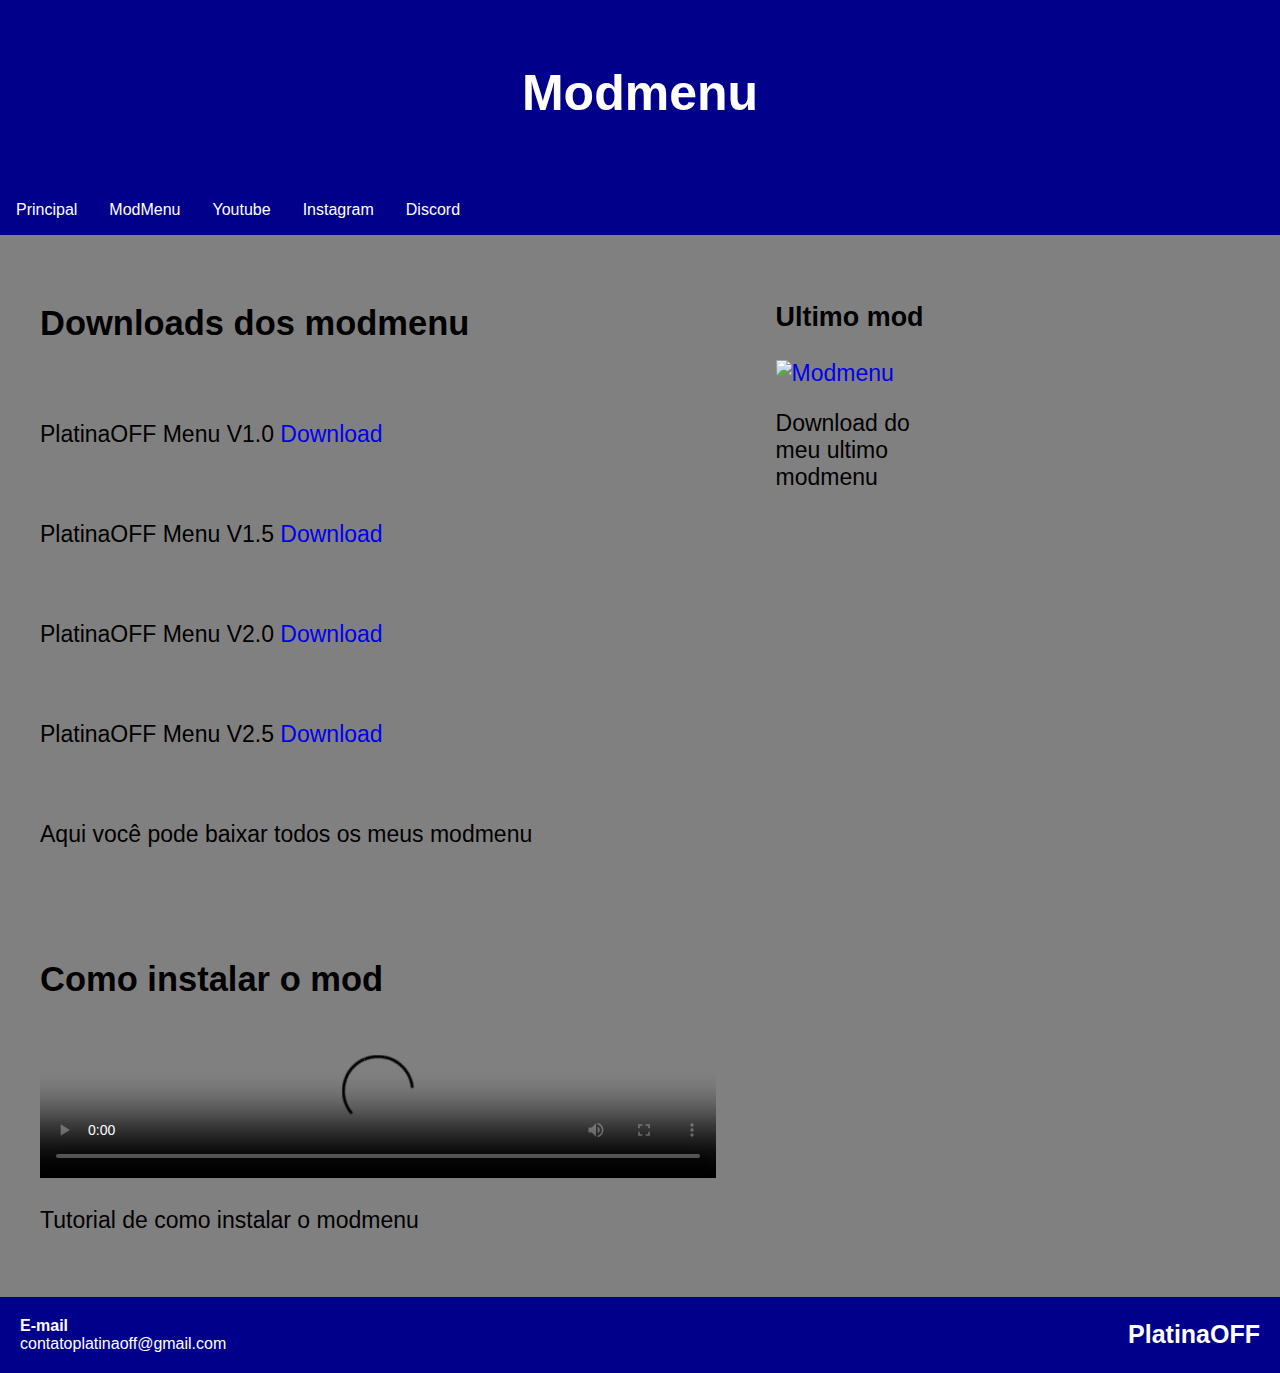
==== modmenu.html @ 878113e5 "Add files via upload" ====
<!DOCTYPE html>
<html lang="pt-br">
<head>
    <meta charset="UTF-8">
    <meta http-equiv="X-UA-Compatible" content="IE=edge">
    <meta name="viewport" content="width=device-width, initial-scale=1.0">
    <title>ModMenu</title>
    <link rel='icon' type='image/ico' href='favicon.ico'>
    <link rel='stylesheet' type='text/css' href='style.css'>

</head>
<body>
    <header>
        <h1>Modmenu</h1>
    </header>

    <nav>
        <ul>
            <li><a href="index.html">Principal</a></li>
            <li><a href="#">ModMenu</a></li>
            <li><a href="https://www.youtube.com/@platinaofc" target="_blank">Youtube</a></li>
            <li><a href="https://www.instagram.com/quaresma._011/" target="_blank">Instagram</a></li>
            <li><a href="https://discord.gg/rG5VYNVHjb" target="_blank">Discord</a></li>
        </ul>
    </nav>
    <div class="row">

        <section>
            <article class="card">

                <h2>Downloads dos modmenu</h2><br>

                <p>PlatinaOFF Menu V1.0 <a href="https://www.mediafire.com/file/s5atfmy8jr8dea5/PlatinaOFF_Menu_V1.0.rar/file" target="_blank">Download</a></p><br>

                <p>PlatinaOFF Menu V1.5 <a href="https://www.mediafire.com/file/gipfg9irlh03w5f/PlatinaOFF_Menu_V1.5.rar/file" target="_blank">Download</a></p><br>

                <p>PlatinaOFF Menu V2.0 <a href="https://www.mediafire.com/file/i0zby45qahzlvqm/PlatinaOFF_Menu_V2.0.rar/file" target="_blank">Download</a></p><br>

                <p>PlatinaOFF Menu V2.5 <a href="https://www.mediafire.com/file/v0khroin265rzz1/PlatinaOFF_Menu_V2.5.rar/file" target="_blank">Download</a></p><br>

                <p>Aqui você pode baixar todos os meus modmenu</p>

                
            </article>

            <article class="card">
                <h2>Como instalar o mod</h2>
                <video width="100%" poster="./Imagens/gta.png" controls>
                    <source src="./Videos/Gta.mp4" type="video/mp4">
                    <source src="./Videos/Gta.ogv.ogv" type="video/ogg">
                    Video não é suportado pelo navegador
                </video>

                

                <p>Tutorial de como instalar o modmenu</p>

            </article>
        </section>

        <aside>
            <article class="card">
                <h3>Ultimo mod</h3>
                <a href="https://www.mediafire.com/file/v0khroin265rzz1/PlatinaOFF_Menu_V2.5.rar/file" target="_blank"><img src="Imagens/modmenu.png" alt="Modmenu" width="100%"></a>
                <p>Download do meu ultimo modmenu</p>
            </article>
        </aside>
    </div>
    <footer>
        <dl>
            <dt>E-mail</dt>
            <dd>contatoplatinaoff@gmail.com</dd>
        </dl>

        <p>PlatinaOFF</p>
    </footer>

</body>
</html>
---- style.css ----
* {
    box-sizing: border-box;
}

body {
    font-family: Arial, Helvetica, sans-serif;
    margin: 0;
    background-color: gray;
}

header {
    text-align: center;
    background: darkblue; 
    padding: 30px;
}

header h1 {
    font-size: 50px;
    color: white;
}

nav ul {
    list-style-type: none;
    background-color: darkblue;
    overflow: hidden;
    margin: 0;
    padding: 0;
}

nav a {
    color: white;
    text-decoration: none;
    padding: 16px;
    display: block;
}

nav li {
    float: left;
}

nav a:hover {
    background-color: white;
    color: darkblue;
}

.row {
    padding: 0 20px;
    display: table;
}

section {
    float: left;
    width: 75%;
}

aside {
    float: left;
    width: 25%;
    padding-left: 20px;  
}

.card {
    background-color: gray;
    padding: 20px;
    margin-top: 20px;
    font-size: 23px;
}

footer {
    padding: 20px;
    background: darkblue;
    color: white;
    margin-top: 20px;
    display: table;
    width: 100%;
}

footer dl, footer p {
    display: table-cell;
    vertical-align: middle;
}

footer dt {
    font-weight: bold;
}

footer dd {
    margin-left: 0;
}

footer p {
    text-align: right;
    font-weight: bold;
    font-size: 25px;
}

a {
    text-decoration: none;
}

@media screen and (max-width: 768px) {
    section, aside {
        width: 100%;
        padding: 0;
    }
}

@media screen and (max-width: 600px) {
    nav li {
        float: none;
        text-align: center;
        width: 100%; 
    }
}
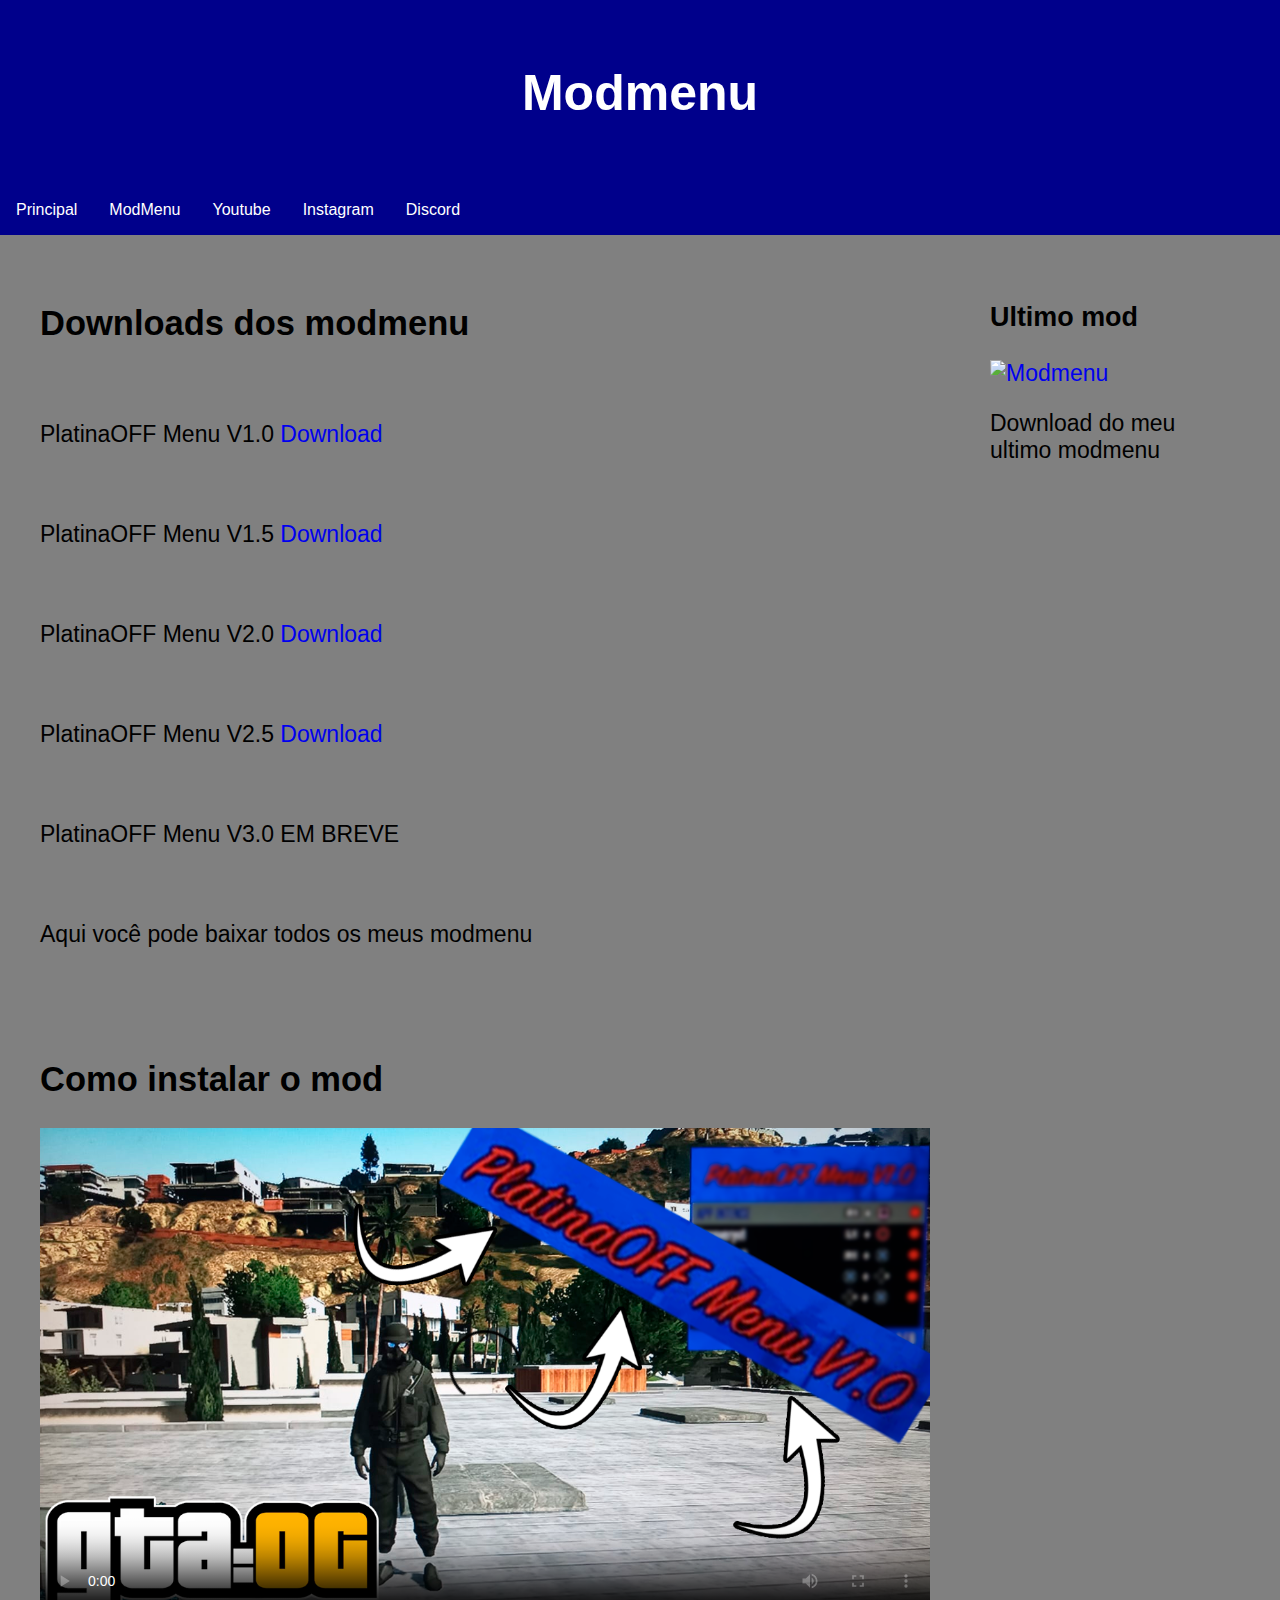
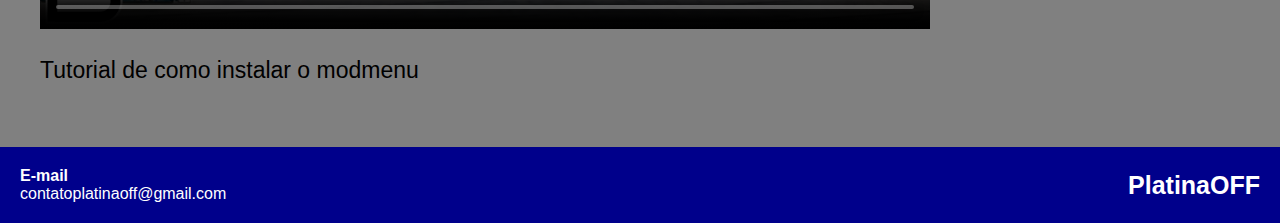
==== commit 146dd35c: "Add files via upload" ====
--- a/modmenu.html
+++ b/modmenu.html
@@ -38,6 +38,8 @@
 
                 <p>PlatinaOFF Menu V2.5 <a href="https://www.mediafire.com/file/v0khroin265rzz1/PlatinaOFF_Menu_V2.5.rar/file" target="_blank">Download</a></p><br>
 
+                <p>PlatinaOFF Menu V3.0 EM BREVE</p><br>
+
                 <p>Aqui você pode baixar todos os meus modmenu</p>
 
                 
@@ -47,7 +49,6 @@
                 <h2>Como instalar o mod</h2>
                 <video width="100%" poster="./Imagens/gta.png" controls>
                     <source src="./Videos/Gta.mp4" type="video/mp4">
-                    <source src="./Videos/Gta.ogv.ogv" type="video/ogg">
                     Video não é suportado pelo navegador
                 </video>
 
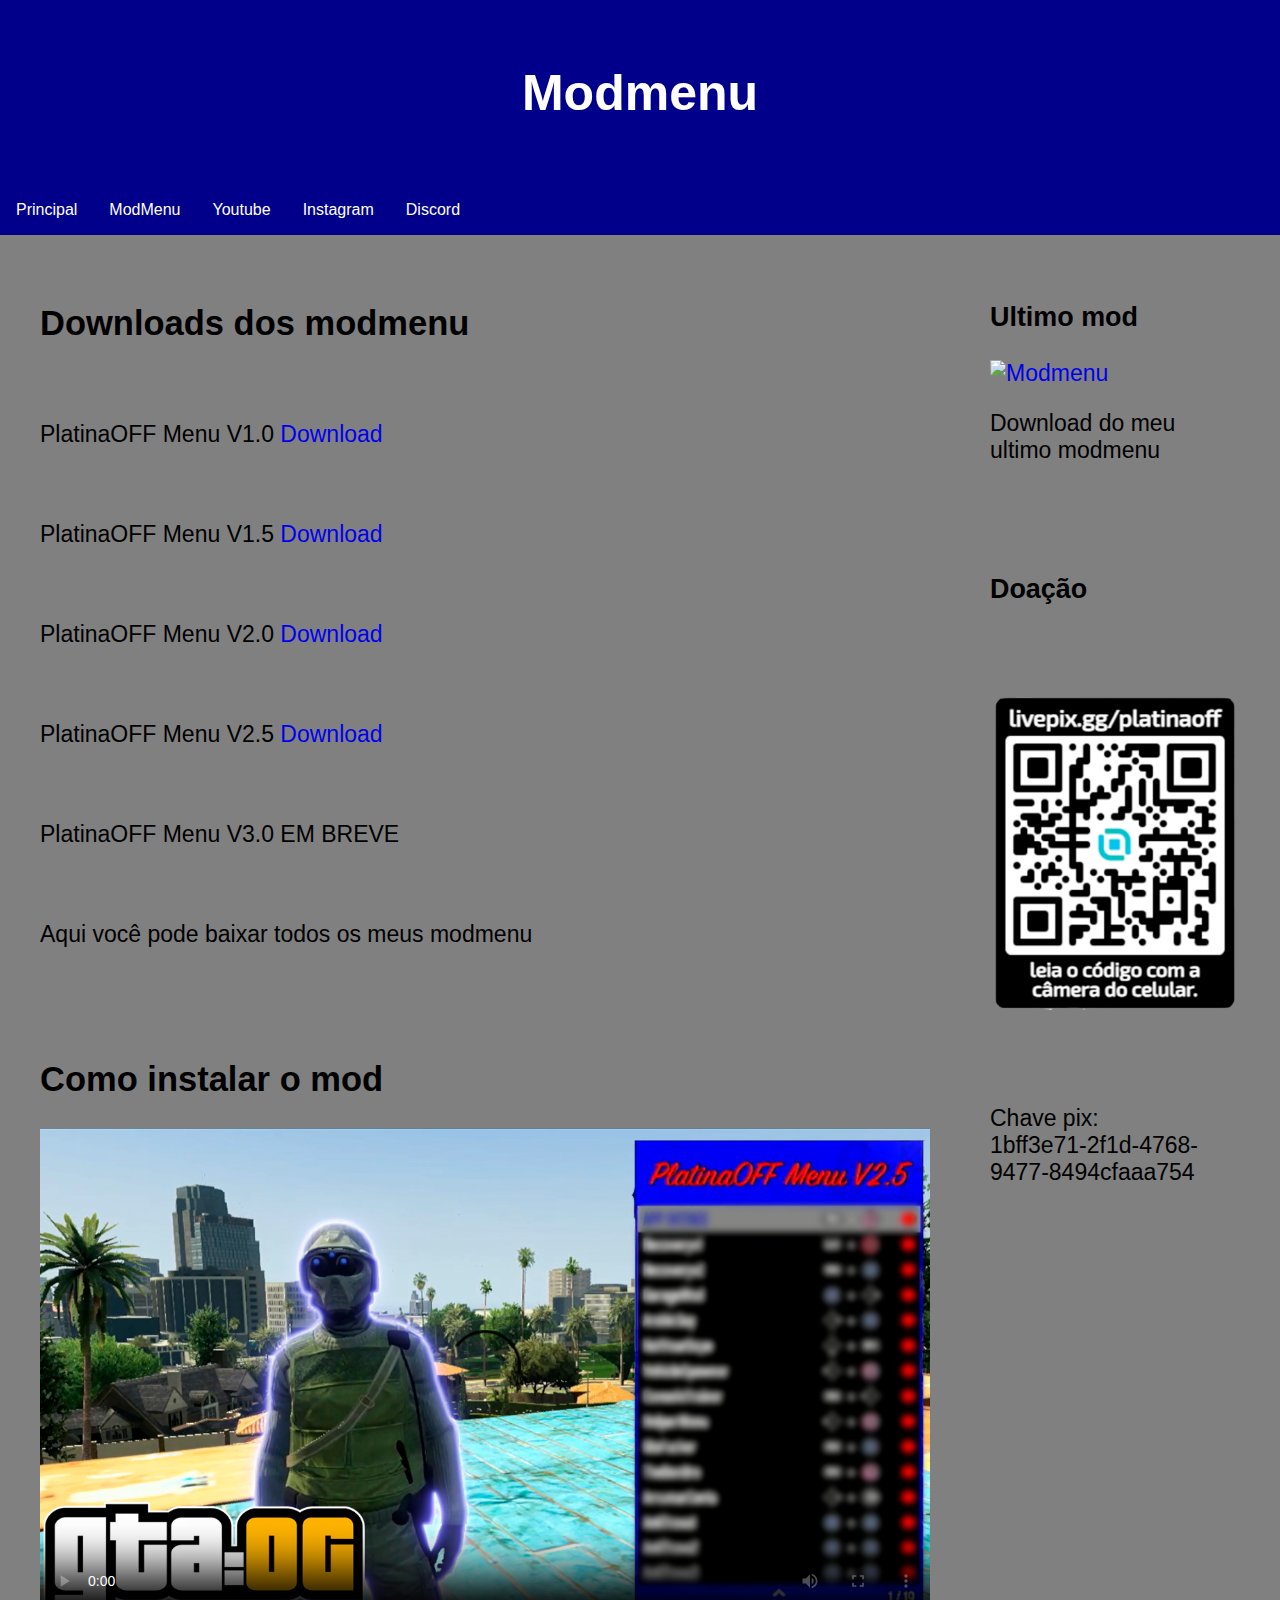
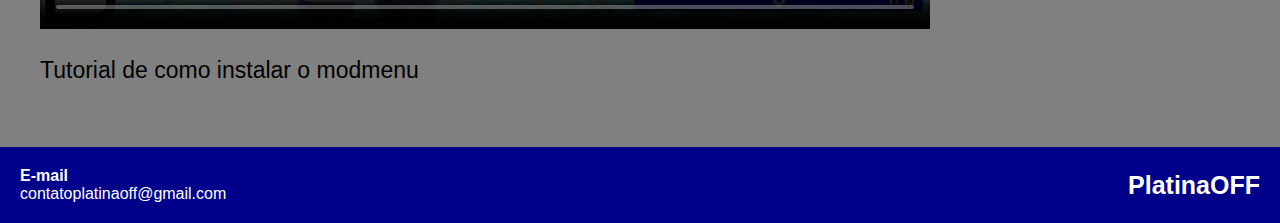
==== commit 011837b9: "Add files via upload" ====
--- a/modmenu.html
+++ b/modmenu.html
@@ -65,6 +65,13 @@
                 <a href="https://www.mediafire.com/file/v0khroin265rzz1/PlatinaOFF_Menu_V2.5.rar/file" target="_blank"><img src="Imagens/modmenu.png" alt="Modmenu" width="100%"></a>
                 <p>Download do meu ultimo modmenu</p>
             </article>
+
+            <article class="card">
+                <h3>Doação</h3>
+                <a href="https://livepix.gg/platinaoff" target="_blank"><img src="Imagens/QRCode.png" alt="Doação" width="100%"></a>
+                <p>Chave pix: <br>
+                    1bff3e71-2f1d-4768-9477-8494cfaaa754</p>
+            </article>
         </aside>
     </div>
     <footer>
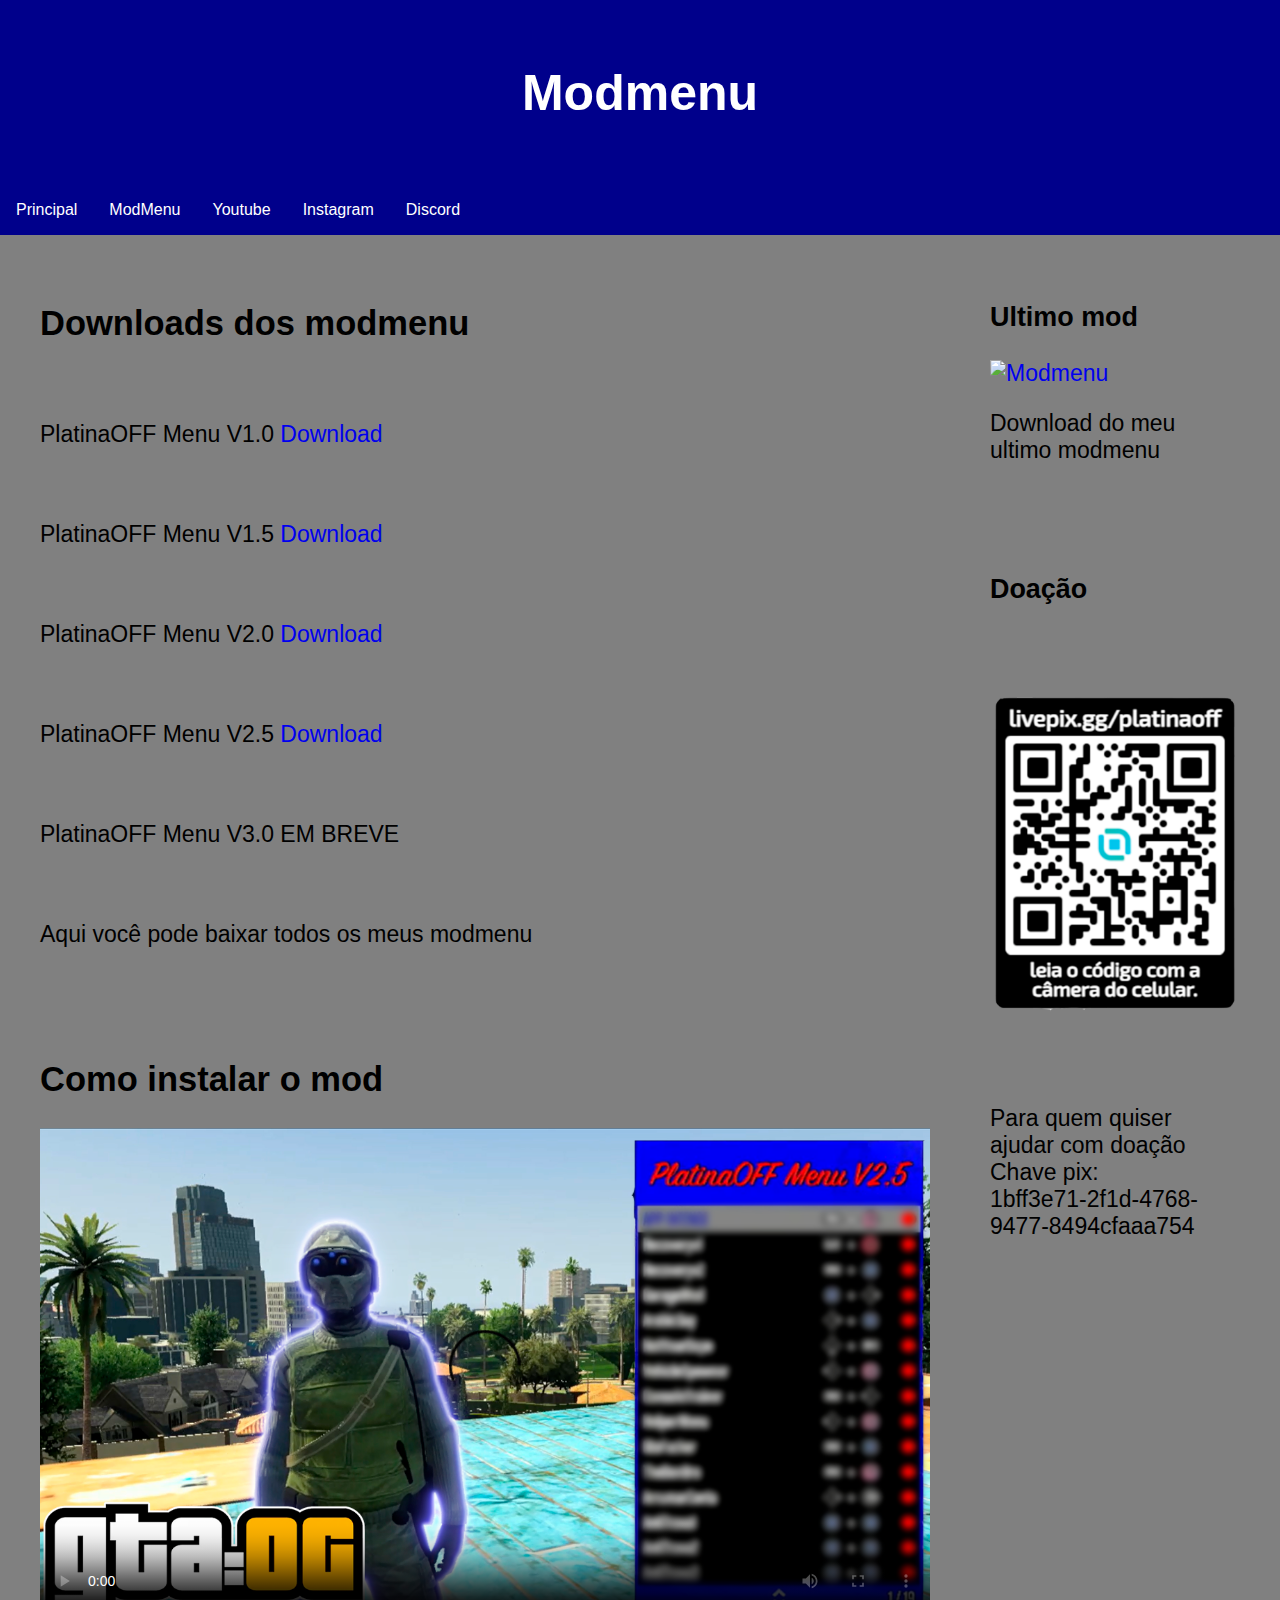
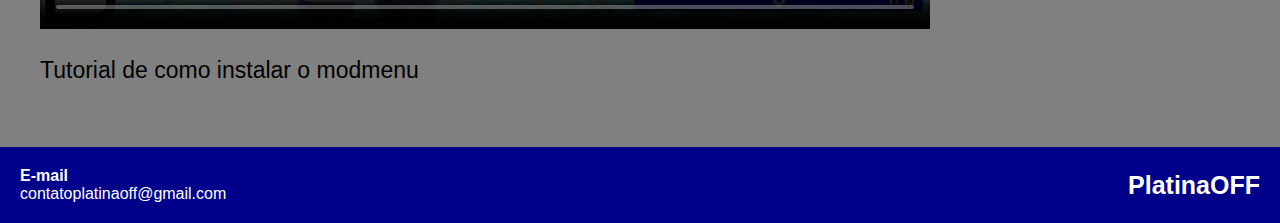
==== commit 0c54b448: "Add files via upload" ====
--- a/modmenu.html
+++ b/modmenu.html
@@ -69,7 +69,7 @@
             <article class="card">
                 <h3>Doação</h3>
                 <a href="https://livepix.gg/platinaoff" target="_blank"><img src="Imagens/QRCode.png" alt="Doação" width="100%"></a>
-                <p>Chave pix: <br>
+                <p>Para quem quiser ajudar com doação <br> Chave pix: <br>
                     1bff3e71-2f1d-4768-9477-8494cfaaa754</p>
             </article>
         </aside>
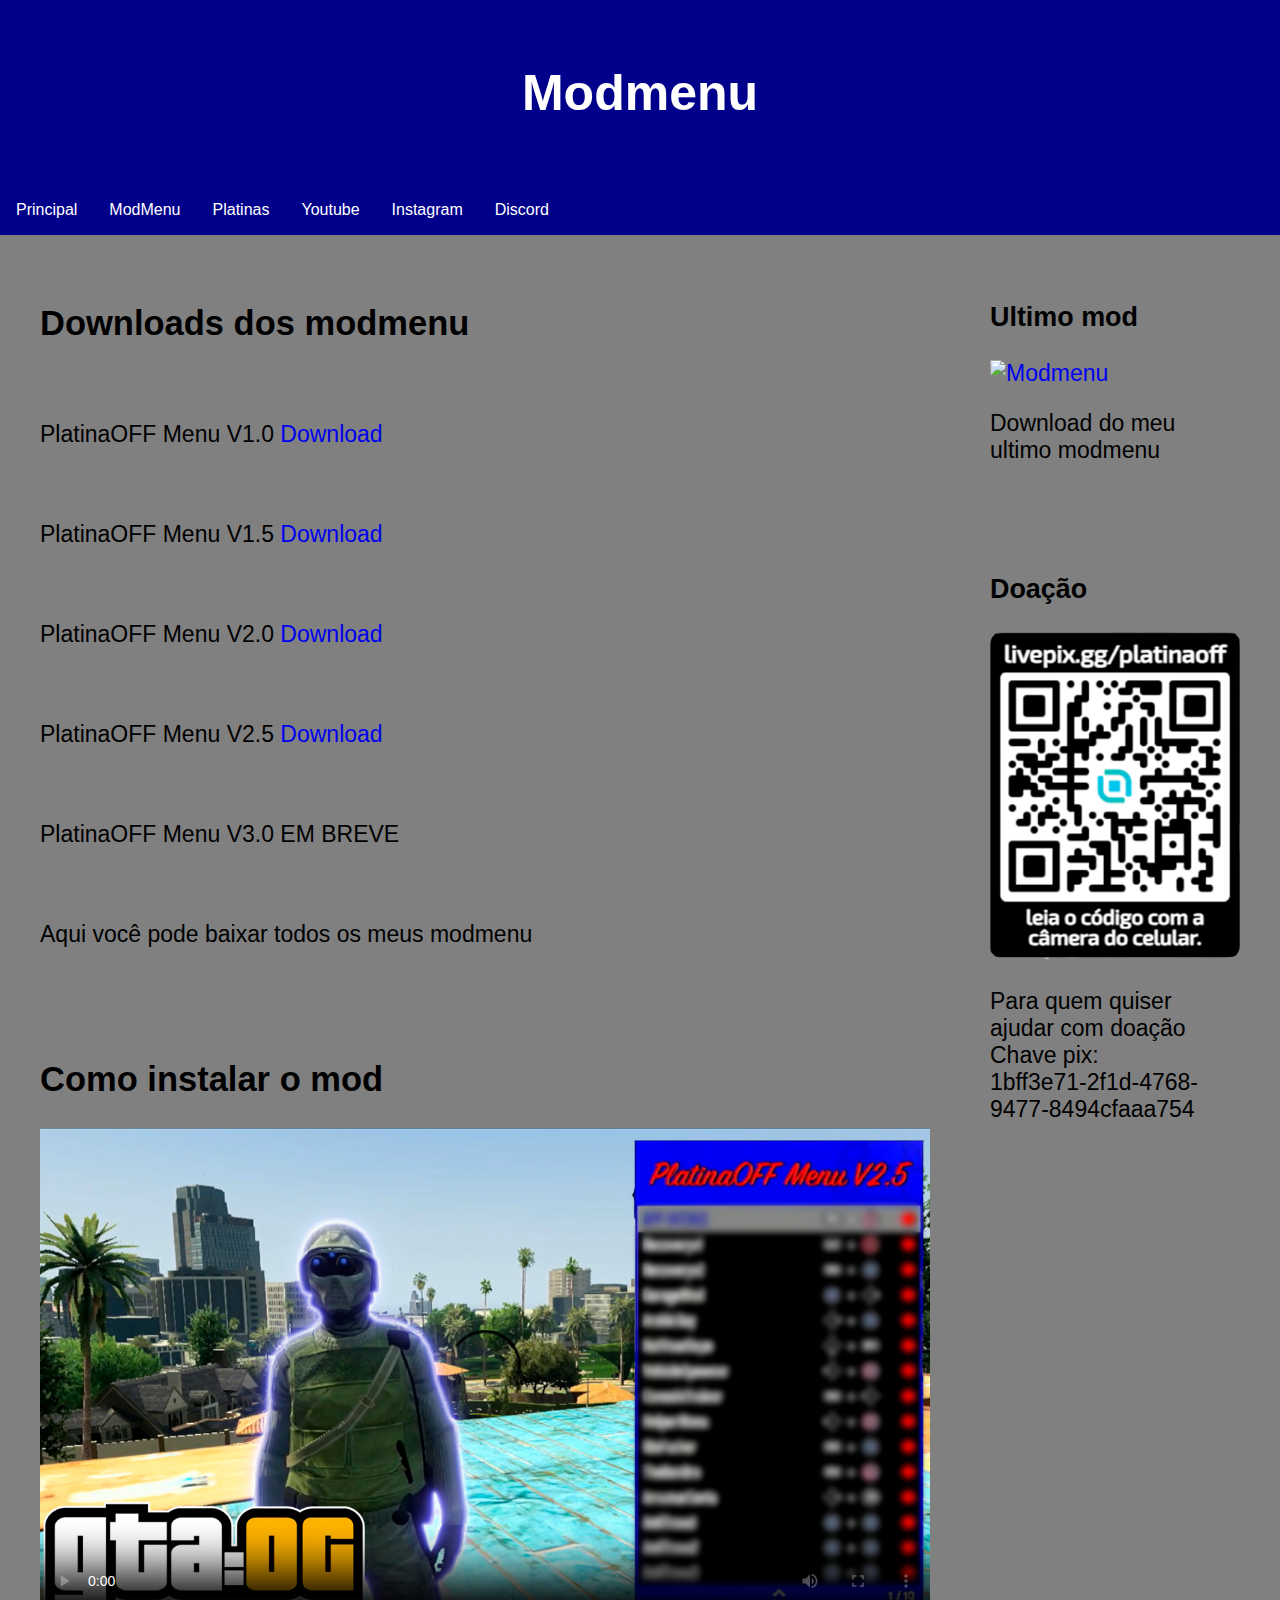
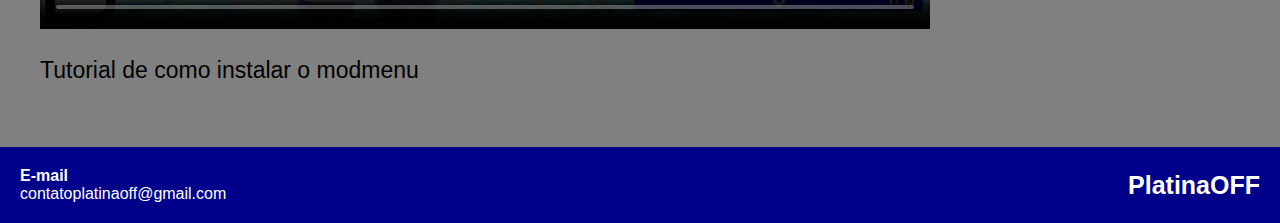
==== commit 20d846ef: "Add files via upload" ====
--- a/modmenu.html
+++ b/modmenu.html
@@ -18,6 +18,7 @@
         <ul>
             <li><a href="index.html">Principal</a></li>
             <li><a href="#">ModMenu</a></li>
+            <li><a href="platinas.html">Platinas</a></li>
             <li><a href="https://www.youtube.com/@platinaofc" target="_blank">Youtube</a></li>
             <li><a href="https://www.instagram.com/quaresma._011/" target="_blank">Instagram</a></li>
             <li><a href="https://discord.gg/rG5VYNVHjb" target="_blank">Discord</a></li>
--- a/style.css
+++ b/style.css
@@ -111,4 +111,18 @@
         text-align: center;
         width: 100%; 
     }
-}+}
+
+.image-container {
+    width: 100%;
+    max-width: 720px;
+    margin: 0 auto;
+    box-sizing: border-box;
+    padding: 10px;
+  }
+
+  .image-container img {
+    width: 100%;
+    height: auto;
+    display: block;
+  }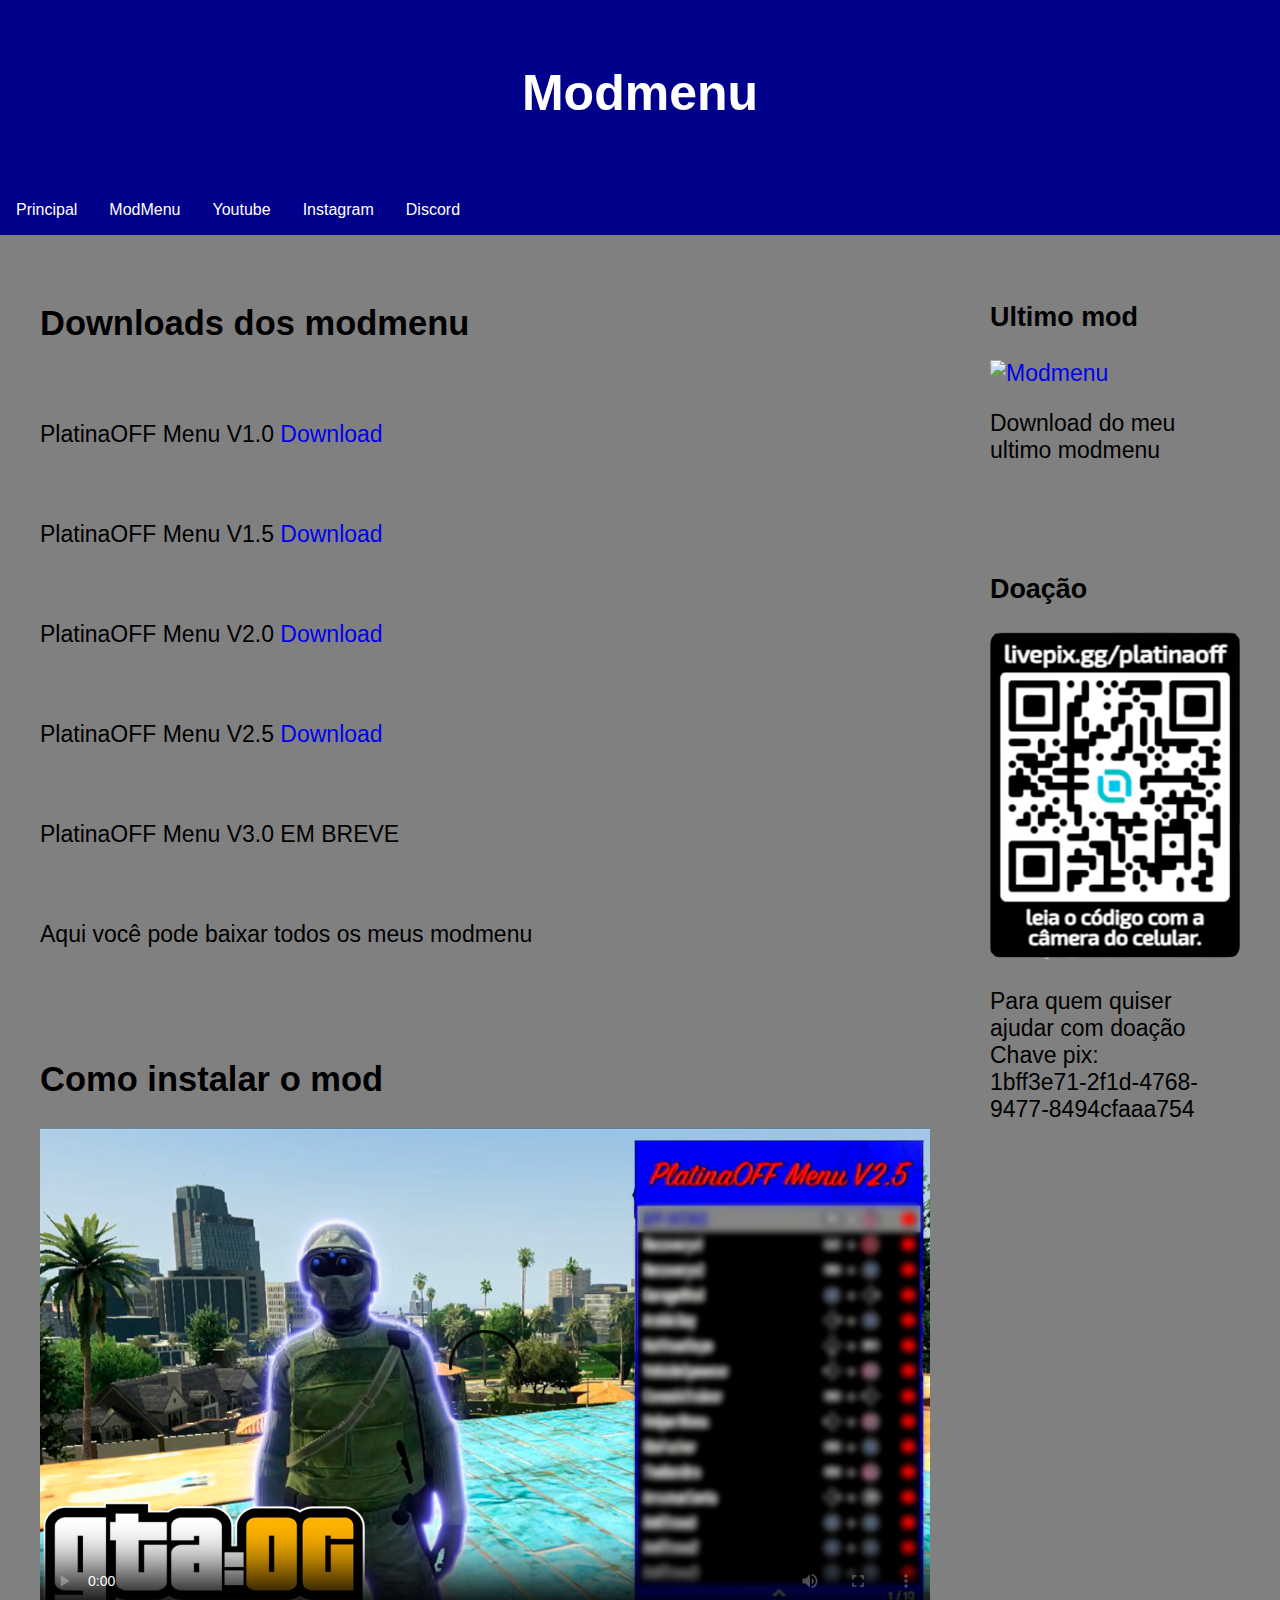
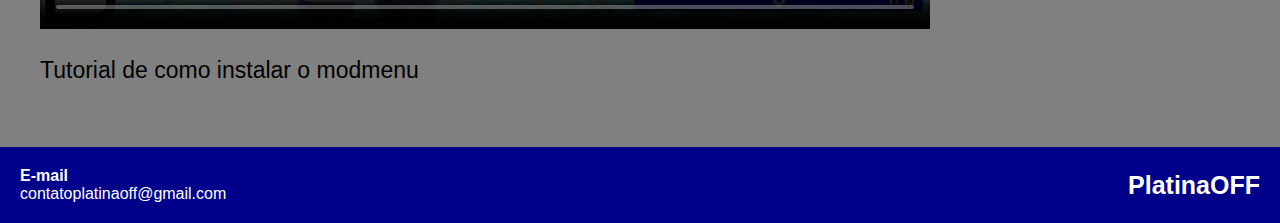
==== commit 6f1ffd08: "Add files via upload" ====
--- a/modmenu.html
+++ b/modmenu.html
@@ -18,7 +18,6 @@
         <ul>
             <li><a href="index.html">Principal</a></li>
             <li><a href="#">ModMenu</a></li>
-            <li><a href="platinas.html">Platinas</a></li>
             <li><a href="https://www.youtube.com/@platinaofc" target="_blank">Youtube</a></li>
             <li><a href="https://www.instagram.com/quaresma._011/" target="_blank">Instagram</a></li>
             <li><a href="https://discord.gg/rG5VYNVHjb" target="_blank">Discord</a></li>
--- a/style.css
+++ b/style.css
@@ -124,5 +124,12 @@
   .image-container img {
     width: 100%;
     height: auto;
+    max-height: 138px; /* Definindo uma altura máxima */
     display: block;
+  }
+
+  @media (max-width: 600px) {
+    .image-container {
+      padding: 5px; /* Reduzir o espaçamento em telas menores */
+    }
   }